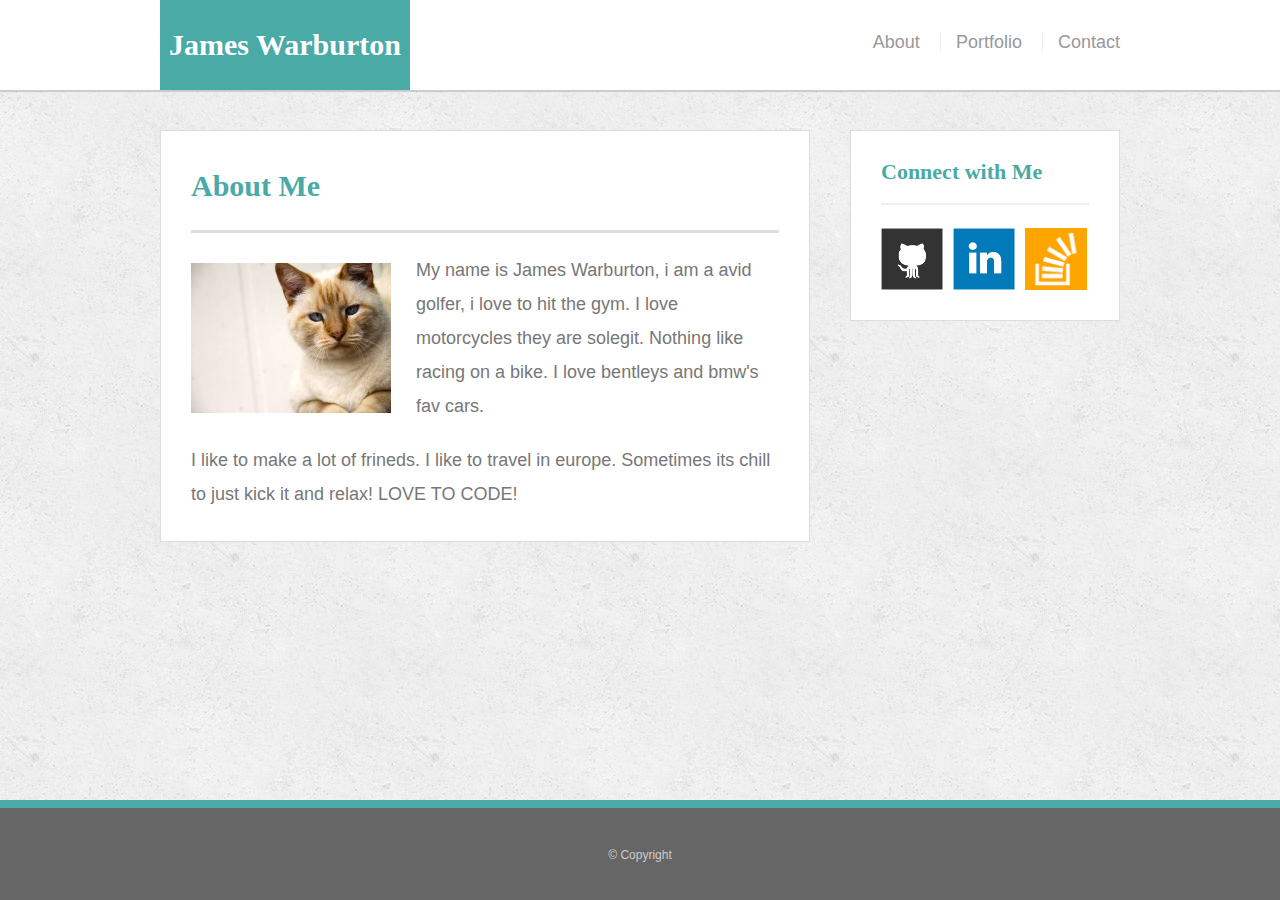
==== index.html @ e11e4c02 "this is the website" ====
<!doctype html>
<html lang="en-us">
<head>
  <meta charset="UTF-8">
  <title>About | Your Name</title>
  <link rel="stylesheet" type="text/css" href="css/reset.css">
  <link rel="stylesheet" type="text/css" href="css/style.css">
  <link rel="stylesheet" href="https://stackpath.bootstrapcdn.com/bootstrap/4.1.1/css/bootstrap.min.css" integrity="sha384-WskhaSGFgHYWDcbwN70/dfYBj47jz9qbsMId/iRN3ewGhXQFZCSftd1LZCfmhktB" crossorigin="anonymous">
</head>
<body>

<div class="wrapper">

  <header id="masthead">
    <div class="container">
      <a href="index.html" id="logo">James Warburton</a>
      <nav>
        <ul>
          <li><a href="index.html">About</a></li>
          <li><a href="portfolio.html">Portfolio</a></li>
          <li><a href="contact.html">Contact</a></li>
        </ul>
      </nav>
    </div>
  </header>

  <main class="container">
    <section class="main-section">
      <h1>About Me</h1>

      <img src="images/cat.jpg" class="auth-image" alt="placeholder">

      <p>My name is James Warburton, i am a avid golfer, i love to hit the gym. I love motorcycles they are solegit. Nothing like racing on a bike. I love bentleys and bmw's fav cars.</p>

      <p>I like to make a lot of frineds. I like to travel in europe. Sometimes its chill to just kick it and relax! LOVE TO CODE!</p>

    </section>

    <section class="sidebar">
      <div id="connect">
        <h2>Connect with Me</h2>

        <ul>
          <li><a href="https://github.com/jwarburton1987"><img src="images/github-128.png" alt="Github"></a></li>
          <li><a href="https://www.linkedin.com"><img src="images/linkedin-128.png" alt="LinkedIn"></a></li>
          <li><a href="https://stackoverflow.com"><img src="images/stackoverflow-128.png" alt="Stack Overflow"></a></li>
        </ul>
      </div>
    </section>
  </main>
  <div class="push"></div>
</div>

  <footer>
    <div class="container">
      &copy; Copyright
    </div>
  </footer>
</body>
</html>
---- css/style.css ----
body {
    font-family: Arial, "Helvetica Neue", Helvetica, sans-serif;
  
    /* Typography */
    font-size: 18px;
    line-height: 34px;
    color: #777;
  
    /* Visual */
    background: url("../images/concrete_seamless.png");
  }
  
  * {
    /* Box-model */
    box-sizing: border-box;
  
    /* Positioning */
    margin: 0;
  }
  
  html,
  body {
    height: 100%;
  }
  
  /* general */
  
  .wrapper {
    height: auto !important;
    height: 100%;
  
    /* Box-model */
    min-height: 100%;
  
    /* Positioning */
    margin: 0 auto -100px;
  }
  
  .container {
    /* Box-model */
    width: 100%;
    max-width: 960px;
  
    /* Positioning */
    margin: 0 auto;
    clear: both;
  }
  
  h1,
  h2,
  h3,
  p {
    margin-bottom: 20px;
  }
  
  p:last-child {
    margin-bottom: 0;
  }
  
  h1,
  h2,
  h3 {
    /* Typography */
    font-family: Georgia, Times, "Times New Roman", serif;
    font-weight: 700;
    color: #4aaaa5;
  }
  
  h1 {
    /* Box-model */
    padding-bottom: 20px;
  
    /* Typography */
    font-size: 30px;
    line-height: 49px;
  
    /* Visual */
    border-bottom: 3px solid #ddd;
  }
  
  h2,
  h3 {
    font-size: 22px;
  }
  
  /* header */
  
  #masthead {
    position: fixed;
    z-index: 99;
  
    /* Box-model */
    width: 100%;
  
    /* Positioning */
    margin: 0 0 30px;
    overflow: auto;
  
    /* Typography */
    color: #fff;
    background: #fff;
  
    /* Visual */
    border-bottom: 2px solid #ccc;
  }
  
  #logo {
    float: left;
  
    /* Box-model */
    width: 250px;
    height: 90px;
  
    /* Typography */
    font-family: Georgia, Times, "Times New Roman", serif;
    font-size: 30px;
    font-weight: 700;
    line-height: 90px;
    color: #fff;
    text-align: center;
    text-decoration: none;
  
    /* Visual */
    background: #4aaaa5;
  }
  
  nav {
    /* Box-model */
    float: right;
  
    /* Positioning */
    margin-top: 25px;
  }
  
  nav li {
    display: inline-block;
  
    /* Box-model */
    padding-left: 15px;
  
    /* Positioning */
    margin-left: 15px;
  
    /* Typography */
    line-height: 18px;
  
    /* Visual */
    border-left: 1px solid #efefef;
  }
  
  nav a {
    /* Typography */
    color: #999;
    text-decoration: none;
  }
  
  nav a:hover {
    color: #666;
  }
  
  nav li:first-child {
    /* Box-model */
    padding-left: 0;
  
    /* Positioning */
    margin-left: 0;
  
    /* Visual */
    border-left: 0 none;
  }
  
  /* footer */
  
  footer,
  .push {
    height: 100px;
  }
  
  footer {
    /* Box-model */
    padding: 30px 0;
  
    /* Positioning */
    clear: both;
    font-size: 12px;
  
    /* Typography */
    color: #ccc;
    text-align: center;
  
    /* Visual */
    background: #666;
    border-top: 8px solid #4aaaa5;
  }
  
  /* sidebar */
  
  .sidebar {
    float: right;
    width: 100%;
    max-width: 270px;
  
    /* Box-model */
    padding: 30px;
  
    /* Positioning */
    margin-bottom: 20px;
    background: #fff;
  
    /* Visual */
    border: 1px solid #ddd;
  }
  
  h3,
  .sidebar h2 {
    /* Box-model */
    padding-bottom: 20px;
  
    /* Positioning */
    margin-bottom: 15px;
  
    /* Typography */
    line-height: 22px;
  
    /* Visual */
    border-bottom: 2px solid #eee;
  }
  
  .sidebar li {
    /* Box-model */
    float: left;
    width: 62px;
    height: 62px;
  
    /* Positioning */
    margin-top: 8px;
    margin-right: 10px;
  }
  
  .sidebar img {
    max-width: 100%;
  }
  
  .sidebar li:last-child {
    margin-right: 0;
  }
  
  /* main */
  
  main {
    padding-top: 130px;
  }
  
  .main-section {
    float: left;
    width: 100%;
    max-width: 650px;
  
    /* Box-model */
    padding: 30px;
  
    /* Positioning */
    margin: 0 0 40px;
    background: #fff;
  
    /* Visual */
    border: 1px solid #ddd;
  }
  
  /* portfolio page */
  
  .work {
    /* Positioning */
    position: relative;
    float: left;
  
    /* Box-model */
    width: 274px;
    margin: 20px 0 25px;
    overflow: auto;
  }
  
  .work:nth-child(even) {
    margin-right: 40px;
  }
  
  .work img {
    /* Box-model */
    width: 100%;
  
    /* Visual */
    border: 0 none;
  
    /* Misc */
    opacity: 0.8;
  }
  
  .work h3 {
    /* Positioning */
    position: absolute;
    bottom: 20px;
    width: 100%;
  
    /* Box-model */
    padding: 15px;
    margin-bottom: 0;
    font-weight: 300;
    line-height: 30px;
  
    /* Typography */
  
    color: #fff;
    text-align: center;
    background: #4aaaa5;
  
    /* Visual */
    border-bottom: 0;
  }
  
  .auth-image {
    float: left;
  
    /* Box-model */
    width: 200px;
    height: auto;
    margin-top: 10px;
  
    /* Positioning */
    margin-right: 25px;
  }
  
  /* contact page */
  
  #contact-form ul {
    margin-bottom: 20px;
  }
  
  #contact-form li {
    margin-bottom: 10px;
  }
  
  label,
  input[type=text],
  input[type=email],
  textarea {
    /* Box-model */
    display: block;
    width: 100%;
  }
  
  input[type=text],
  input[type=email],
  textarea {
    /* Box-model */
    height: 35px;
    padding: 0 10px;
  
    /* Typography */
    font-size: 14px;
  
    /* Visual */
    border: 1px solid #ddd;
  }
  
  textarea {
    height: 200px;
  }
  
  input[type=submit] {
    /* Box-model */
    padding: 10px 30px;
    font-size: 18px;
  
    /* Typography */
    color: #fff;
  
    /* Misc */
    cursor: pointer;
    background: #4aaaa5;
  
    /* Visual */
    border: 0 none;
  }
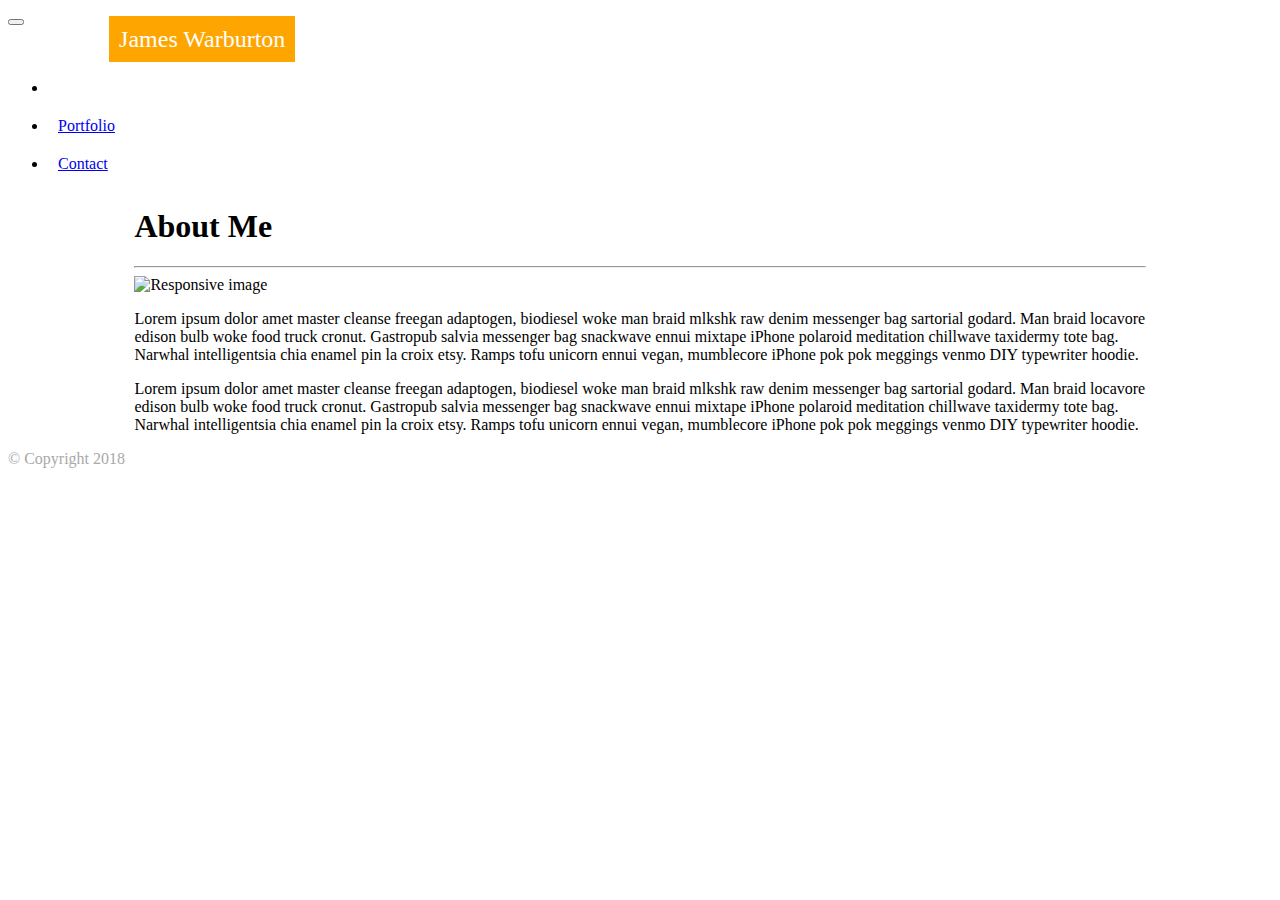
==== commit 7f180fa8: "Add files via upload" ====
--- a/index.html
+++ b/index.html
@@ -1,60 +1,75 @@
 <!doctype html>
-<html lang="en-us">
+<html lang="en">
+
 <head>
-  <meta charset="UTF-8">
-  <title>About | Your Name</title>
-  <link rel="stylesheet" type="text/css" href="css/reset.css">
-  <link rel="stylesheet" type="text/css" href="css/style.css">
-  <link rel="stylesheet" href="https://stackpath.bootstrapcdn.com/bootstrap/4.1.1/css/bootstrap.min.css" integrity="sha384-WskhaSGFgHYWDcbwN70/dfYBj47jz9qbsMId/iRN3ewGhXQFZCSftd1LZCfmhktB" crossorigin="anonymous">
+    <!-- Required meta tags -->
+    <meta charset="utf-8">
+    <meta name="viewport" content="width=device-width, initial-scale=1, shrink-to-fit=no">
+
+    <!-- Bootstrap CSS -->
+    <link rel="stylesheet" href="https://stackpath.bootstrapcdn.com/bootstrap/4.1.1/css/bootstrap.min.css" integrity="sha384-WskhaSGFgHYWDcbwN70/dfYBj47jz9qbsMId/iRN3ewGhXQFZCSftd1LZCfmhktB"
+        crossorigin="anonymous">
+    <link rel="stylesheet" href="style.css">
+    <title>About me</title>
 </head>
+
 <body>
+    <nav class="navbar navbar-expand-sm navbar-dark bg-dark">
+        <button class="navbar-toggler" data-toggle="collapse" data-target="#collapse-target">
+            <span class="navbar-toggler-icon"></span>
+        </button>
+        <div class="collapse navbar-collapse" id="collapse-target">
 
-<div class="wrapper">
+            <!-- Name Tag -->
+            <span id="nametag" class="navbar-text">James Warburton</span>
+            <!-- Navbar links-->
+            <ul class="navbar-nav ml-auto ">
+                <li id="list-items" class="nav-item">
+                    <a id="current-page" class="nav-link" href="#">About</a>
+                </li>
+                <li id="list-items" class="nav-item">
+                    <a class="nav-link" href="portfolio.html">Portfolio</a>
+                </li>
+                <li id="list-items" class="nav-item">
+                    <a class="nav-link" href="contact.html">Contact</a>
+                </li>
+            </ul>
+        </div>
+    </nav>
 
-  <header id="masthead">
-    <div class="container">
-      <a href="index.html" id="logo">James Warburton</a>
-      <nav>
-        <ul>
-          <li><a href="index.html">About</a></li>
-          <li><a href="portfolio.html">Portfolio</a></li>
-          <li><a href="contact.html">Contact</a></li>
-        </ul>
-      </nav>
+    <div id="about-me" class="container">
+        <h1>About Me</h1>
+        <hr>
+
+        <div class="row">
+            <div class="col-md-4">
+                <img src="assets/images/jamesw.jpg" class="img-fluid" alt="Responsive image">
+            </div>
+            <div class="col-md-8">
+                <p>
+                    Lorem ipsum dolor amet master cleanse freegan adaptogen, biodiesel woke man braid mlkshk raw denim messenger bag sartorial
+                    godard. Man braid locavore edison bulb woke food truck cronut. Gastropub salvia messenger bag snackwave
+                    ennui mixtape iPhone polaroid meditation chillwave taxidermy tote bag. Narwhal intelligentsia chia enamel
+                    pin la croix etsy. Ramps tofu unicorn ennui vegan, mumblecore iPhone pok pok meggings venmo DIY typewriter
+                    hoodie.
+                </p>
+            </div>
+        </div>
+        <div class="row">
+            <p>
+                Lorem ipsum dolor amet master cleanse freegan adaptogen, biodiesel woke man braid mlkshk raw denim messenger bag sartorial
+                godard. Man braid locavore edison bulb woke food truck cronut. Gastropub salvia messenger bag snackwave ennui
+                mixtape iPhone polaroid meditation chillwave taxidermy tote bag. Narwhal intelligentsia chia enamel pin la
+                croix etsy. Ramps tofu unicorn ennui vegan, mumblecore iPhone pok pok meggings venmo DIY typewriter hoodie.
+            </p>
+        </div>
     </div>
-  </header>
+    </div>
 
-  <main class="container">
-    <section class="main-section">
-      <h1>About Me</h1>
+    <!-- Copyright -->
+    <nav class="navbar navbar-dark bg-dark">
+        <p id="Copyright">&copy Copyright 2018</p>
+    </nav>
+</body>
 
-      <img src="images/cat.jpg" class="auth-image" alt="placeholder">
-
-      <p>My name is James Warburton, i am a avid golfer, i love to hit the gym. I love motorcycles they are solegit. Nothing like racing on a bike. I love bentleys and bmw's fav cars.</p>
-
-      <p>I like to make a lot of frineds. I like to travel in europe. Sometimes its chill to just kick it and relax! LOVE TO CODE!</p>
-
-    </section>
-
-    <section class="sidebar">
-      <div id="connect">
-        <h2>Connect with Me</h2>
-
-        <ul>
-          <li><a href="https://github.com/jwarburton1987"><img src="images/github-128.png" alt="Github"></a></li>
-          <li><a href="https://www.linkedin.com"><img src="images/linkedin-128.png" alt="LinkedIn"></a></li>
-          <li><a href="https://stackoverflow.com"><img src="images/stackoverflow-128.png" alt="Stack Overflow"></a></li>
-        </ul>
-      </div>
-    </section>
-  </main>
-  <div class="push"></div>
-</div>
-
-  <footer>
-    <div class="container">
-      &copy; Copyright
-    </div>
-  </footer>
-</body>
-</html>
+</html>--- a/style.css
+++ b/style.css
@@ -0,0 +1,57 @@
+#nametag {
+    color:white !important;
+    background-color: orange !important;
+    padding: 10px !important;
+    margin-left: 8% !important;
+    font-size: 24px !important;
+}
+
+#nametag:hover {
+    color: white !important;
+    background-color: orange !important;
+    padding: 10px !important;
+    margin-left: 8% !important;
+    font-size: 24px !important;
+}
+
+#Copyright {
+    color: darkgray !important;
+    margin: 0 auto;
+}
+
+#list-items {
+    padding: 10px !important;
+    margin-right: 20px !important;
+}
+
+#current-page {
+    color: white !important;
+}
+
+#current-page:hover {
+    color: white !important;
+}
+
+#main-content {
+    margin-top: 30px !important;
+}
+
+.card {
+    margin-bottom: 30px !important;
+    margin-left: 15px !important;
+    margin-right: 15px !important;
+}
+
+#form {
+    width: 80% !important;
+    margin: 0 auto !important;
+    margin-top: 25px !important;
+    margin-bottom: 100px !important;
+}
+
+#about-me {
+    width: 80% !important;
+    margin: 0 auto !important;
+    margin-top: 25px !important;
+
+}